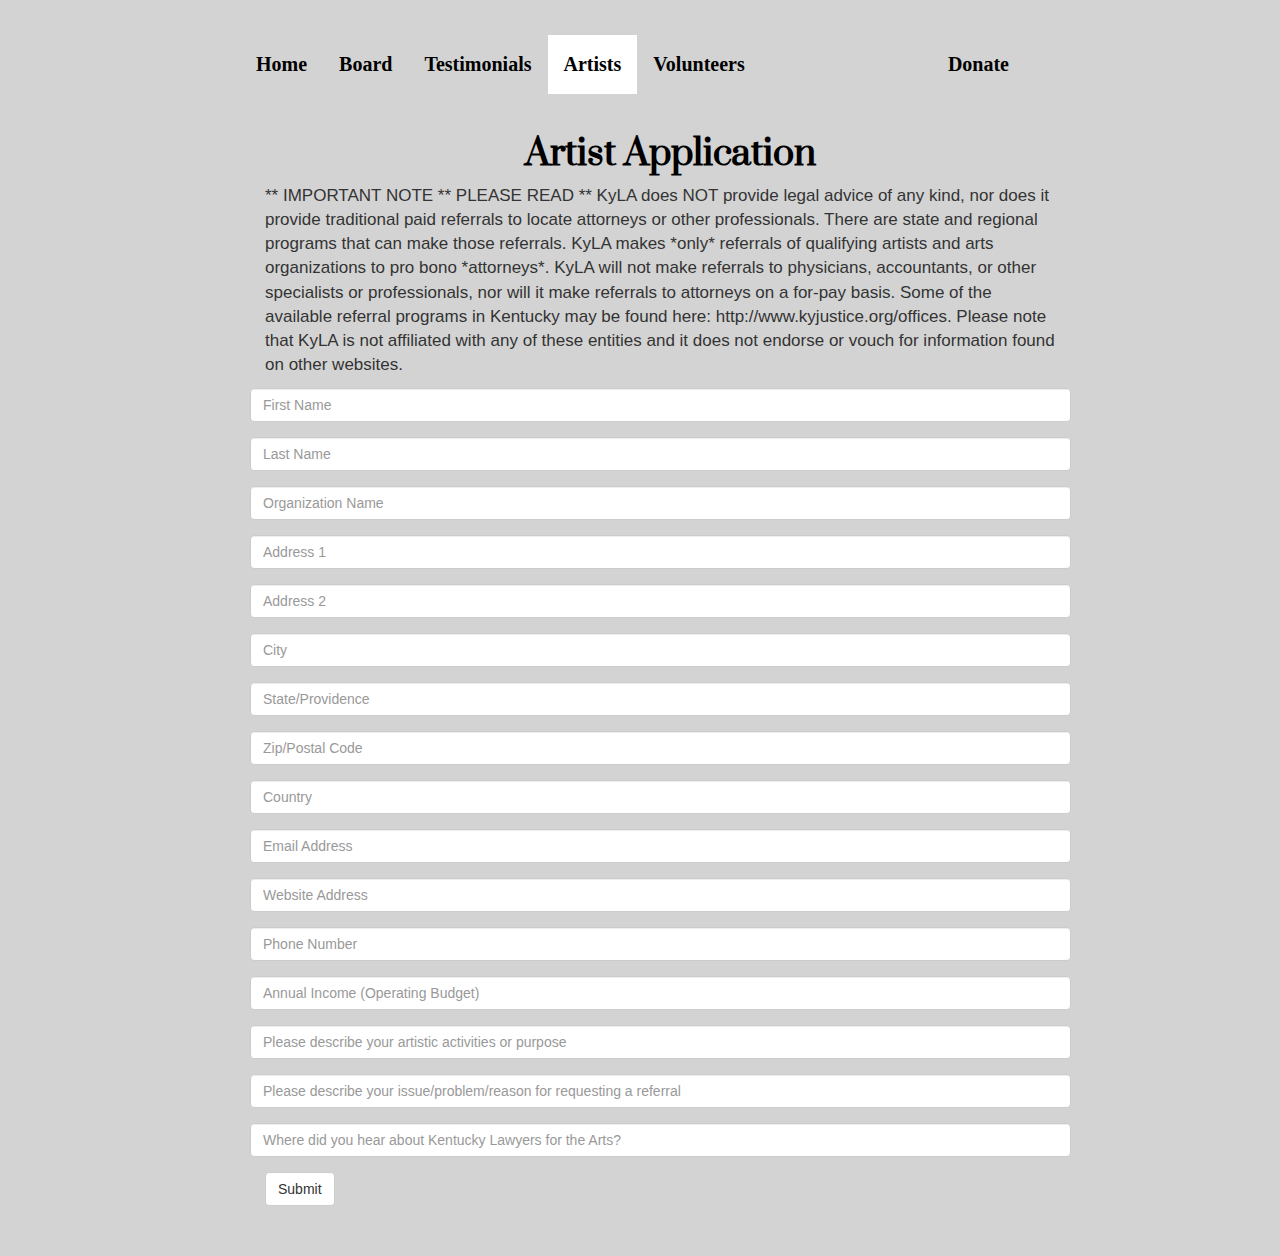
==== artists.html @ 4220b501 "Uploading Forms" ====
<!DOCTYPE html>
<html>
<head>
  <title>Artist Application</title>
  <meta charset=“utf-8”>
  <meta http-equiv=“X-UA-Compatible” content=“IE=edge”>
  <meta name=“viewport” content=“width=device-width, initial-scale=1”>
  <link rel="stylesheet" href="https://maxcdn.bootstrapcdn.com/bootstrap/3.3.7/css/bootstrap.min.css" integrity="sha384-BVYiiSIFeK1dGmJRAkycuHAHRg32OmUcww7on3RYdg4Va+PmSTsz/K68vbdEjh4u" crossorigin="anonymous">
  <link href="https://fonts.googleapis.com/css?family=Prata" rel="stylesheet">
  <link href="css/style.css" rel="stylesheet">
</head>



<body>
  <div id="header">
    <ul>
        <li><a href="index.html">Home</a></li>
        <li><a href="board.html">Board</a></li>
        <li><a href="testimonials.html">Testimonials</a></li>
        <li id="active-page"><a href="artists.html">Artists</a></li>
        <li><a href="volunteers.html">Volunteers</a></li>
        <li style="float:right"><a href="donate.html">Donate</a></li>
    </ul>
  </div id="header">

<div class="containerapp">
  <h3>Artist Application</h3>
  <p>** IMPORTANT NOTE ** PLEASE READ **
KyLA does NOT provide legal advice of any kind, nor does it provide traditional paid referrals to locate attorneys or other professionals. There are state and regional programs that can make those referrals. KyLA makes *only* referrals of qualifying artists and arts organizations to pro bono *attorneys*. KyLA will not make referrals to physicians, accountants, or other specialists or professionals, nor will it make referrals to attorneys on a for-pay basis.
Some of the available referral programs in Kentucky may be found here: http://www.kyjustice.org/offices. Please note that KyLA is not affiliated with any of these entities and it does not endorse or vouch for information found on other websites.</p>
  <form class="form-horizontal" action="/action_page.php">
    <div class="form-group">
      <input type="first name" class="form-control" id="first name" placeholder="First Name" name="first name">
    </div>

    <div class="form-group">
      <input type="last name" class="form-control" id="last name" placeholder="Last Name" name="last name">
    </div>

    <div class="form-group">
      <input type="org name" class="form-control" id="org name" placeholder="Organization Name" name="org name">
    </div>

    <div class="form-group">
      <input type="address" class="form-control" id="address" placeholder="Address 1" name="address">
    </div>

    <div class="form-group">
      <input type="address" class="form-control" id="address" placeholder="Address 2" name="address">
    </div>

    <div class="form-group">
      <input type="city" class="form-control" id="city" placeholder="City" name="city">
    </div>

    <div class="form-group">
      <input type="state" class="form-control" id="state" placeholder="State/Providence" name="state">
    </div>

    <div class="form-group">
      <input type="zip" class="form-control" id="zip" placeholder="Zip/Postal Code" name="zip">
    </div>

    <div class="form-group">
      <input type="country" class="form-control" id="country" placeholder="Country" name="country">
    </div>

    <div class="form-group">
      <input type="email" class="form-control" id="email" placeholder="Email Address" name="email">
    </div>

    <div class="form-group">
      <input type="web" class="form-control" id="web" placeholder="Website Address" name="web">
    </div>


    <div class="form-group">
      <input type="phone" class="form-control" id="phone" placeholder="Phone Number" name="phone">
    </div>

    <div class="form-group">
      <input type="income" class="form-control" id="income" placeholder="Annual Income (Operating Budget)" name="income">
    </div>

    <div class="form-group">
      <input type="purpose" class="form-control" id="purpose" placeholder="Please describe your artistic activities or purpose" name="purpose">
    </div>

    <div class="form-group">
      <input type="purpose" class="form-control" id="purpose" placeholder="Please describe your issue/problem/reason for requesting a referral" name="purpose">
    </div>

    <div class="form-group">
      <input type="purpose" class="form-control" id="purpose" placeholder="Where did you hear about Kentucky Lawyers for the Arts?" name="purpose">
    </div>

    <button type="submit" class="btn btn-default">Submit</button>
  </form>
</div>

</body>
</html>
---- css/style.css ----
body{
  background-color: #d3d3d3;
  padding-top: 10px;
  padding-bottom: 50px;
  margin-left: 200px;
  margin-right: 150px;
}

#header{
  height:100px;
  border-style: none;
  padding-top: 25px;
}

ul {
    top: 45px;
    list-style-type: none;
    margin-right: 105px;
    overflow: hidden;
    background-color: #d3d3d3;
}

li {
    float: left;
    border-right: 2px #000;
}

li a {
    display: flex;
    color: black;
    font-size: 20px;
    font-weight: bold;
    font-family: serif;
    text-align: center;
    padding: 15px 16px;
    text-decoration: none;
}

/* Change the link color to #8b0000 on hover */
li a:hover {
    background-color: white;
    color: black;
    text-decoration: none;
}

#active-page{
  background-color: white;
}


#content{
  margin-top: 100px;
  margin-left:210px;
  z-index: 0;
  position: absolute;
}

.box-about{
    width: 91%;
    background-color: #d3d3d3;
    outline-style: solid;
    outline-color: black;
}

.box-test{
    width: 91%;
    background-color: #d3d3d3;
    margin-top: 20px;
}


.containerapp{
  width: 85%;
  margin-left: 65px;
}

/*--------------------------------*/
h1{
  font-family: 'Prata', serif;
  font-weight: bold;
  color: black;
  font-size: 72px;
  padding-left: 20px;
  padding-top: 20px;
  border-bottom-width: 25px;
  padding-bottom: 25px;
  text-align: center;
}

h2{font-family: 'Prata', serif;
font-weight: bold;
color: black;
font-size: 72px;
padding-left: 20px;
padding-top: 5px;
border-bottom-width: 25px;
text-align: center;
}


h3{font-family: 'Prata', serif;
font-weight: bold;
color: black;
font-size: 35px;
padding-left: 20px;
padding-top: 5px;
border-bottom-width: 25px;
text-align: center;
}



h4{font-family: 'Prata', serif;
font-weight: bold;
color: black;
font-size: 28px;
padding-left: 20px;
padding-top: 5px;
border-bottom-width: 25px;
text-align: center;
}

#member-class{
  text-align: left;
}



h5{font-family: 'Prata', serif;
font-weight: bold;
color: black;
font-size: 35px;
padding-left: 20px;
padding-top: 5px;
border-bottom-width: 25px;
text-align: left;
font-style: italic;
}

#test-class{
  text-align: right;
}


p{
  font-family:sans-serif;
  font-size: 17px;
}

#home-item{
  font-size: 17px;
  font-family:sans-serif;
  text-align: center;
  margin-top: 15px;
}

#board-item{
  font-size: 17px;
  font-family:sans-serif;
  text-align: left;
  margin-top: 15px;
  margin-left: 100px;
  font-style: italic;
}

#about-us{
  text-align: center;
}


#pic-home{
  margin-left: 160px;
}
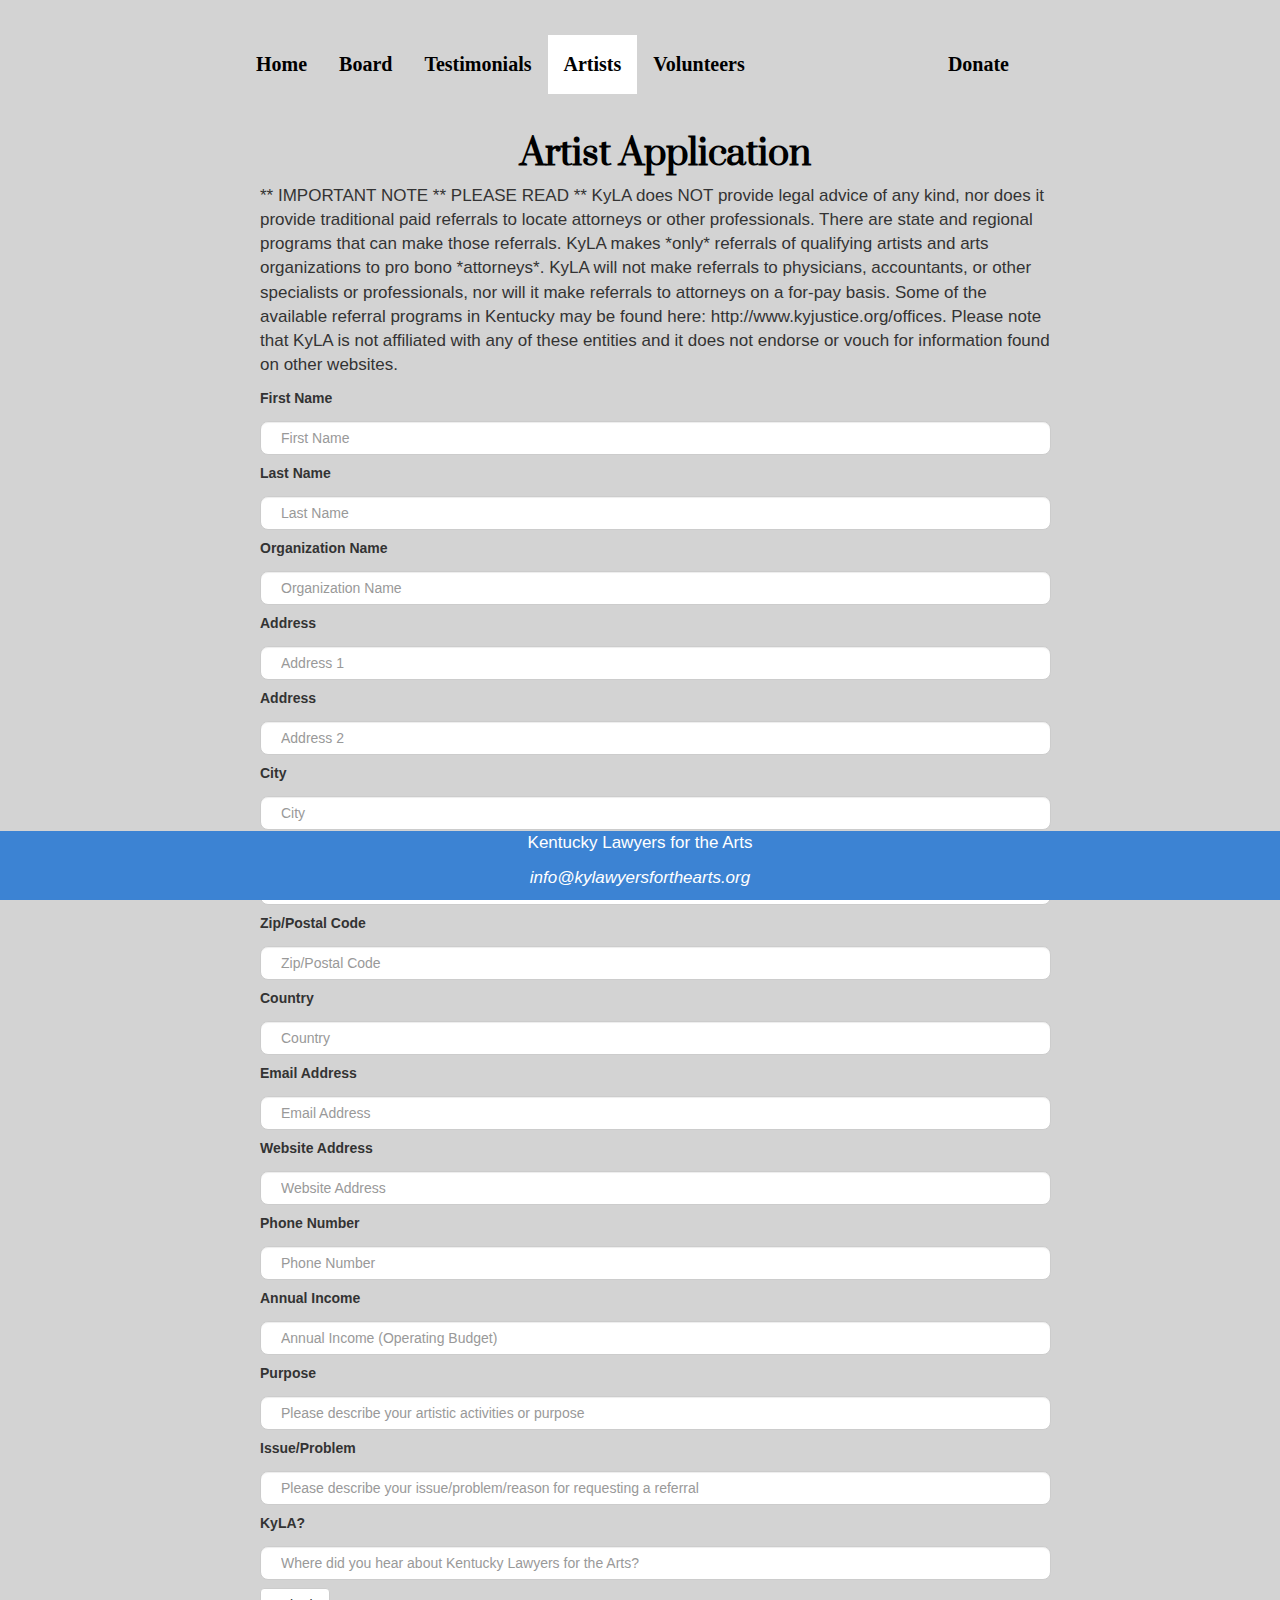
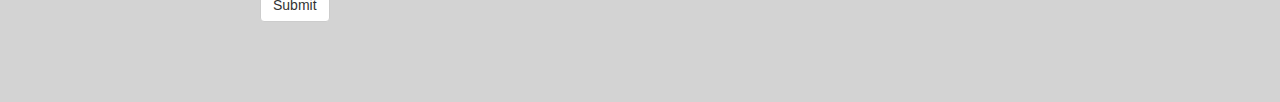
==== commit f9f0bd2d: "Final Changes" ====
--- a/artists.html
+++ b/artists.html
@@ -29,75 +29,77 @@
   <p>** IMPORTANT NOTE ** PLEASE READ **
 KyLA does NOT provide legal advice of any kind, nor does it provide traditional paid referrals to locate attorneys or other professionals. There are state and regional programs that can make those referrals. KyLA makes *only* referrals of qualifying artists and arts organizations to pro bono *attorneys*. KyLA will not make referrals to physicians, accountants, or other specialists or professionals, nor will it make referrals to attorneys on a for-pay basis.
 Some of the available referral programs in Kentucky may be found here: http://www.kyjustice.org/offices. Please note that KyLA is not affiliated with any of these entities and it does not endorse or vouch for information found on other websites.</p>
-  <form class="form-horizontal" action="/action_page.php">
-    <div class="form-group">
-      <input type="first name" class="form-control" id="first name" placeholder="First Name" name="first name">
-    </div>
+  <form class="form-horizontal">
+    <div>
+      <label for="fname">First Name</label>
+      <input type="text" class="form-control" id="fname" placeholder="First Name" name="first name">
 
-    <div class="form-group">
-      <input type="last name" class="form-control" id="last name" placeholder="Last Name" name="last name">
-    </div>
+      <label for="lname">Last Name</label>
+      <input type="text" class="form-control" id="lname" placeholder="Last Name" name="last name">
 
-    <div class="form-group">
-      <input type="org name" class="form-control" id="org name" placeholder="Organization Name" name="org name">
-    </div>
+      <label for="oname">Organization Name</label>
+      <input type="text" class="form-control" id="oname" placeholder="Organization Name" name="org name">
 
-    <div class="form-group">
-      <input type="address" class="form-control" id="address" placeholder="Address 1" name="address">
-    </div>
-
-    <div class="form-group">
-      <input type="address" class="form-control" id="address" placeholder="Address 2" name="address">
-    </div>
-
-    <div class="form-group">
-      <input type="city" class="form-control" id="city" placeholder="City" name="city">
-    </div>
-
-    <div class="form-group">
-      <input type="state" class="form-control" id="state" placeholder="State/Providence" name="state">
-    </div>
-
-    <div class="form-group">
-      <input type="zip" class="form-control" id="zip" placeholder="Zip/Postal Code" name="zip">
-    </div>
-
-    <div class="form-group">
-      <input type="country" class="form-control" id="country" placeholder="Country" name="country">
-    </div>
-
-    <div class="form-group">
-      <input type="email" class="form-control" id="email" placeholder="Email Address" name="email">
-    </div>
-
-    <div class="form-group">
-      <input type="web" class="form-control" id="web" placeholder="Website Address" name="web">
-    </div>
+      <label for="address">Address</label>
+      <input type="text" class="form-control" id="address" placeholder="Address 1" name="address">
 
 
-    <div class="form-group">
-      <input type="phone" class="form-control" id="phone" placeholder="Phone Number" name="phone">
-    </div>
+      <label for="address2">Address</label>
+      <input type="text" class="form-control" id="address2" placeholder="Address 2" name="address">
 
-    <div class="form-group">
-      <input type="income" class="form-control" id="income" placeholder="Annual Income (Operating Budget)" name="income">
-    </div>
 
-    <div class="form-group">
-      <input type="purpose" class="form-control" id="purpose" placeholder="Please describe your artistic activities or purpose" name="purpose">
-    </div>
+      <label for="city">City</label>
+      <input type="text" class="form-control" id="city" placeholder="City" name="city">
 
-    <div class="form-group">
-      <input type="purpose" class="form-control" id="purpose" placeholder="Please describe your issue/problem/reason for requesting a referral" name="purpose">
-    </div>
+      <label for="state">State</label>
+      <input type="text" class="form-control" id="state" placeholder="State/Providence" name="state">
 
-    <div class="form-group">
-      <input type="purpose" class="form-control" id="purpose" placeholder="Where did you hear about Kentucky Lawyers for the Arts?" name="purpose">
+
+      <label for="zip">Zip/Postal Code</label>
+      <input type="text" class="form-control" id="zip" placeholder="Zip/Postal Code" name="zip">
+
+
+      <label for="country">Country</label>
+      <input type="text" class="form-control" id="country" placeholder="Country" name="country">
+
+
+      <label for="email">Email Address</label>
+      <input type="text" class="form-control" id="email" placeholder="Email Address" name="email">
+
+      <label for="web">Website Address</label>
+      <input type="text" class="form-control" id="web" placeholder="Website Address" name="web">
+
+
+
+      <label for="phone">Phone Number</label>
+      <input type="text" class="form-control" id="phone" placeholder="Phone Number" name="phone">
+
+
+      <label for="income">Annual Income</label>
+      <input type="text" class="form-control" id="income" placeholder="Annual Income (Operating Budget)" name="income">
+
+
+      <label for="purpose">Purpose</label>
+      <input type="text" class="form-control" id="purpose" placeholder="Please describe your artistic activities or purpose" name="purpose">
+
+
+      <label for="purpose2">Issue/Problem</label>
+      <input type="text" class="form-control" id="purpose2" placeholder="Please describe your issue/problem/reason for requesting a referral" name="purpose">
+
+
+      <label for="purpose3">KyLA?</label>
+      <input type="text" class="form-control" id="purpose3" placeholder="Where did you hear about Kentucky Lawyers for the Arts?" name="purpose">
     </div>
 
     <button type="submit" class="btn btn-default">Submit</button>
   </form>
 </div>
 
+
+<div id="footer">
+  <p>Kentucky Lawyers for the Arts</p>
+  <p><em>info@kylawyersforthearts.org</em></p>
+</div>
+
 </body>
 </html>
--- a/css/style.css
+++ b/css/style.css
@@ -10,6 +10,17 @@
   height:100px;
   border-style: none;
   padding-top: 25px;
+}
+
+#footer{
+    position: fixed;
+    left: 0;
+    bottom: 0;
+    margin-top: 50px;
+    width: 100%;
+    background-color: #3C83D3;
+    color: white;
+    text-align: center;
 }
 
 ul {
@@ -71,8 +82,40 @@
 
 .containerapp{
   width: 85%;
-  margin-left: 65px;
-}
+  margin-left: 60px;
+  padding-bottom: 30px;
+}
+
+input[type=text], select {
+    width: 100%;
+    padding: 12px 20px;
+    margin: 8px 0;
+    display: flow-root;
+    border: 1px solid #ccc;
+    border-radius: 8px;
+    box-sizing: border-box;
+}
+
+
+input[type=submit] {
+    width: 100%;
+    background-color: #4CAF50;
+    color: white;
+    padding: 14px 20px;
+    margin: 8px 0;
+    border: none;
+    border-radius: 4px;
+    cursor: pointer;
+}
+
+input[type=submit]:hover {
+    background-color: #45a049;
+}
+
+
+
+
+
 
 /*--------------------------------*/
 h1{
@@ -124,6 +167,9 @@
   text-align: left;
 }
 
+#donate-list{
+  text-align: left;
+}
 
 
 h5{font-family: 'Prata', serif;
@@ -141,6 +187,17 @@
   text-align: right;
 }
 
+
+h6{font-family: 'Prata', serif;
+font-weight: bold;
+color: black;
+font-size: 25px;
+padding-left: 10px;
+padding-top: 5px;
+border-bottom-width: 25px;
+text-align: left;
+font-style: italic;
+}
 
 p{
   font-family:sans-serif;
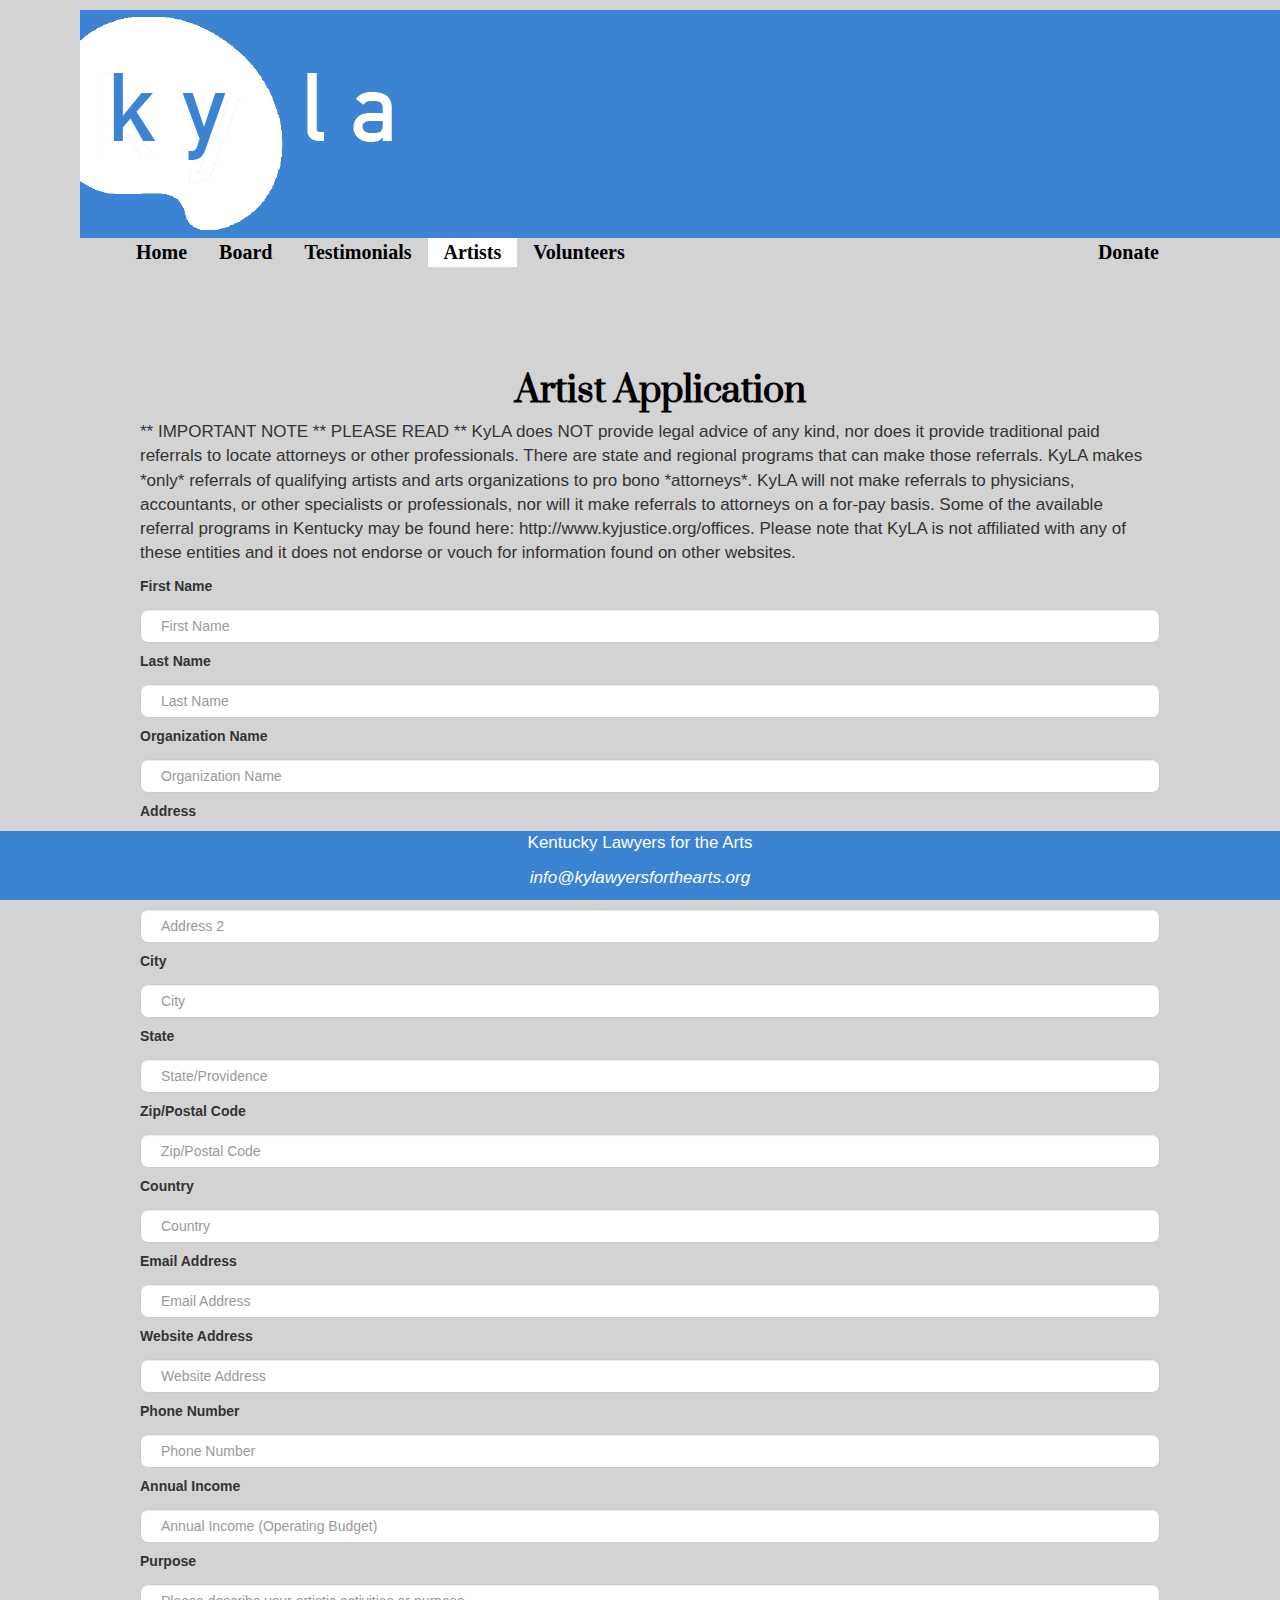
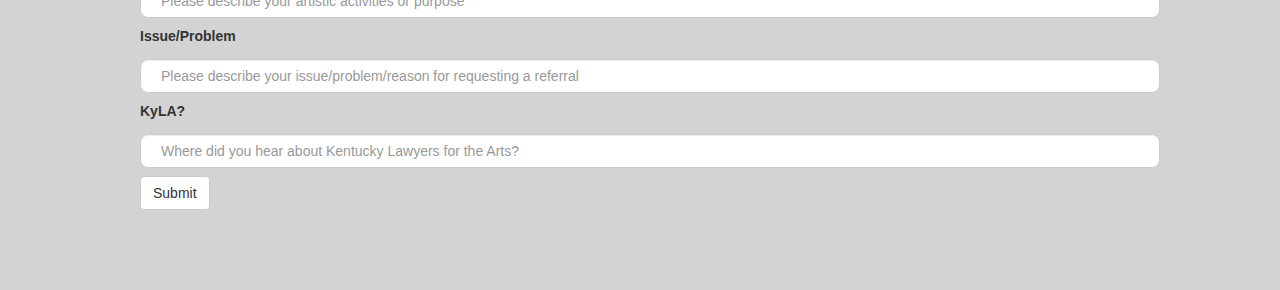
==== commit 7a7ad086: "Updating Changes to header styles and adding logo in header" ====
--- a/artists.html
+++ b/artists.html
@@ -13,7 +13,8 @@
 
 
 <body>
-  <div id="header">
+  <div id="headernav">
+    <img src="images/header.png">
     <ul>
         <li><a href="index.html">Home</a></li>
         <li><a href="board.html">Board</a></li>
--- a/css/style.css
+++ b/css/style.css
@@ -2,14 +2,14 @@
   background-color: #d3d3d3;
   padding-top: 10px;
   padding-bottom: 50px;
-  margin-left: 200px;
-  margin-right: 150px;
-}
-
-#header{
-  height:100px;
+  margin-left: 80px;
+
+}
+
+#headernav{
+  position: static;
   border-style: none;
-  padding-top: 25px;
+  margin-bottom: 100px;
 }
 
 #footer{
@@ -23,6 +23,13 @@
     text-align: center;
 }
 
+
+@media screen and (max-width: 1000px) {
+    ul li a {
+        font-size: 11px;
+    }
+}
+
 ul {
     top: 45px;
     list-style-type: none;
@@ -37,7 +44,7 @@
 }
 
 li a {
-    display: flex;
+    display: run-in;
     color: black;
     font-size: 20px;
     font-weight: bold;
@@ -69,7 +76,7 @@
 .box-about{
     width: 91%;
     background-color: #d3d3d3;
-    outline-style: solid;
+    outline-style: none;
     outline-color: black;
 }
 
@@ -153,6 +160,7 @@
 
 
 
+
 h4{font-family: 'Prata', serif;
 font-weight: bold;
 color: black;
@@ -197,6 +205,10 @@
 border-bottom-width: 25px;
 text-align: left;
 font-style: italic;
+}
+
+#donateinfo{
+  padding-top: 25px;
 }
 
 p{
@@ -222,6 +234,7 @@
 
 #about-us{
   text-align: center;
+  font-size: 20px;
 }
 
 
